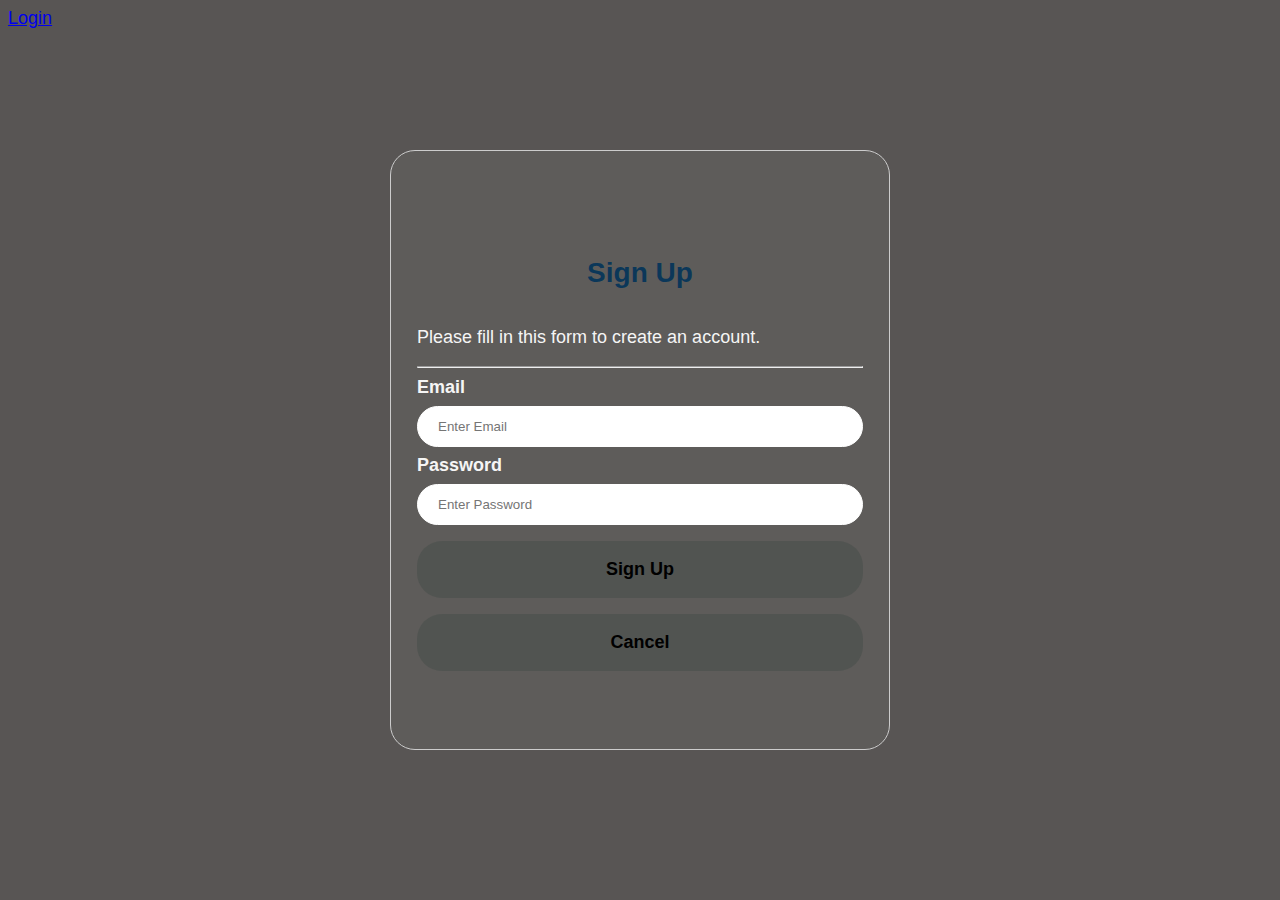
==== register.html @ 0da6041c "login form" ====
<!DOCTYPE html>
<html>
    <head>
        <link rel="stylesheet" href="style.css">
        <a href="login.html">Login</a>

        <body>
            <form action="action_page.php" style="border:1px solid #ccc">
                <div class="container">
                  <h1>Sign Up</h1>
                  <p>Please fill in this form to create an account.</p>
                  <hr>
              
                  <label for="email"><b>Email</b></label>
                  <input type="text" placeholder="Enter Email" name="email" required>
              
                  <label for="psw"><b>Password</b></label>
                  <input type="password" placeholder="Enter Password" name="psw" required>
              
                  <div class="clearfix">
                    <button type="submit" class="signupbtn" onclick="location.href='homepage.html'">Sign Up</button>
                    <button type="button" class="cancelbtn">Cancel</button>
                  </div>
                </div>
              </form>

        </body>
    </head>
</html>
---- style.css ----
body {
    background-color: rgb(88, 85, 84);
    font-size: large;
    font-family: 'Lucida Sans', 'Lucida Sans Regular', 'Lucida Grande', 'Lucida Sans Unicode', Geneva, Verdana, sans-serif;
  }

/* Bordered form */
form {
    border: 6px solid #0c0c0c;
    width: 500px;
    height:600px;
    background: #74747036;
    color: whitesmoke; 
    top: 50%;
    left: 50%;
    position: absolute;
    transform: translate(-50%,-50%);
    box-sizing: border-box;
    border-radius: 25px;
    padding: 90px 10px;
  }
  
  /* Full-width inputs */
  input[type=text], input[type=password] {
    width: 100%;
    padding: 12px 20px;
    margin: 8px 0;
    display: inline-block;
    border: 1px solid white;
    box-sizing: border-box;
    border-radius: 25px;
  }
  
  /* Set a style for all buttons */
  button {
    background-color: #454e4a87;
    color: black;
    padding: 18px 24px;
    margin: 8px 0;
    border: none;
    cursor: pointer;
    width: 100%;
    border-radius: 25px;
    font-size: large;
    font-weight: bold;
  }

  .login-buttons {
    display: flex;
    justify-content: space-between;
    width: 300px; /* adjust this value to your desired width */
    margin: 0 auto; /* centers the buttons horizontally */
    padding: 10px 20px;
    border-radius: 4px;

  }
  
  .Google,
  .Facebook {
    width: 48%; /* adjusts the width of each button */
  }
  
  /* Add a hover effect for buttons */
  button:hover {
    opacity: 0.8;
  }
  
  /* Add padding to containers */
  .container {
    padding: 16px;
   
  }
  
  /* The "Forgot password" text */
  span.psw {
    float: right;
    padding-top: 16px;
  }

  h1
{
    margin: 0;
    padding: 0 0 20px;
    text-align: center;
    font-size: 28px;
    color: rgba(3, 52, 89, 0.918);
}

table {
    border-collapse: collapse;
    width: 100%;
    font-family: Verdana, Geneva, Tahoma, sans-serif;
  }
  
  th, td {
    text-align: left;
    padding: 3px;
    border: 3px solid #ddd;
  }
  
  th {
    background-color: #bdb7b7;
    color: #141515;
  }
  
  tr:hover {
    background-color: #f5f5f5;
  }
  
  .edit-btn, .delete-btn {
    background-color: #4CAF50;
    border: none;
    color: white;
    padding: 8px 16px;
    text-align: center;
    text-decoration: none;
    display: inline-block;
    font-size: 16px;
    cursor: pointer;
    width: 30%;
  }
  
  .delete-btn {
    background-color: #f44336;
    margin: 0 auto;
  }
  
  .edit-btn:hover, .delete-btn:hover {
    background-color: #3e8e41;
    margin: 0 auto;
  }
  
  .edit-btn:active, .delete-btn:active {
    background-color: #3e8e41;
    transform: translateY(1px);
  }
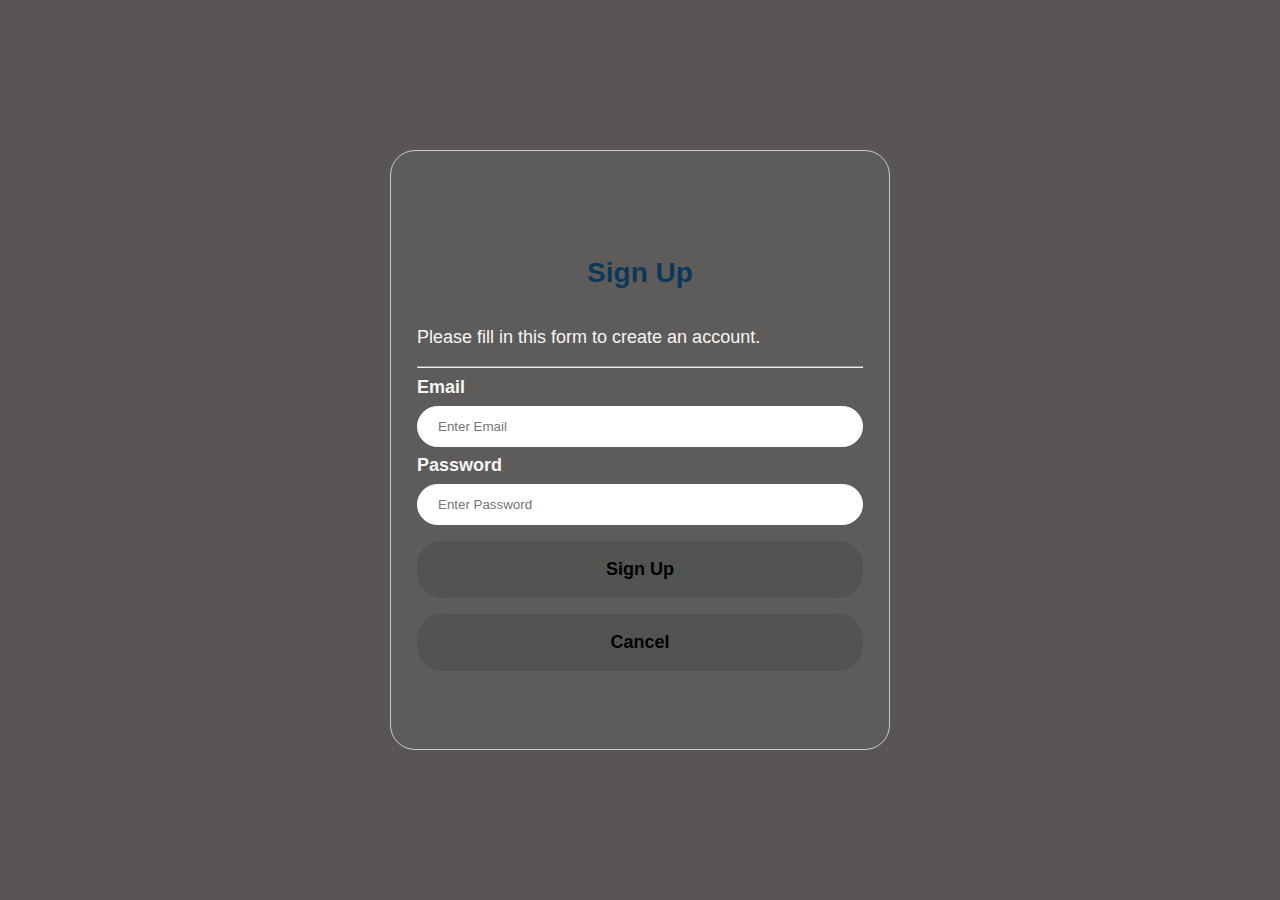
==== commit 7a0e261e: "changes to register page" ====
--- a/register.html
+++ b/register.html
@@ -2,7 +2,7 @@
 <html>
     <head>
         <link rel="stylesheet" href="style.css">
-        <a href="login.html">Login</a>
+        <link rel="Login Page" href="login.html">
 
         <body>
             <form action="action_page.php" style="border:1px solid #ccc">
@@ -18,7 +18,7 @@
                   <input type="password" placeholder="Enter Password" name="psw" required>
               
                   <div class="clearfix">
-                    <button type="submit" class="signupbtn" onclick="location.href='homepage.html'">Sign Up</button>
+                    <button type="submit" class="signupbtn" onclick="location.href='login.html'">Sign Up</button>
                     <button type="button" class="cancelbtn">Cancel</button>
                   </div>
                 </div>
